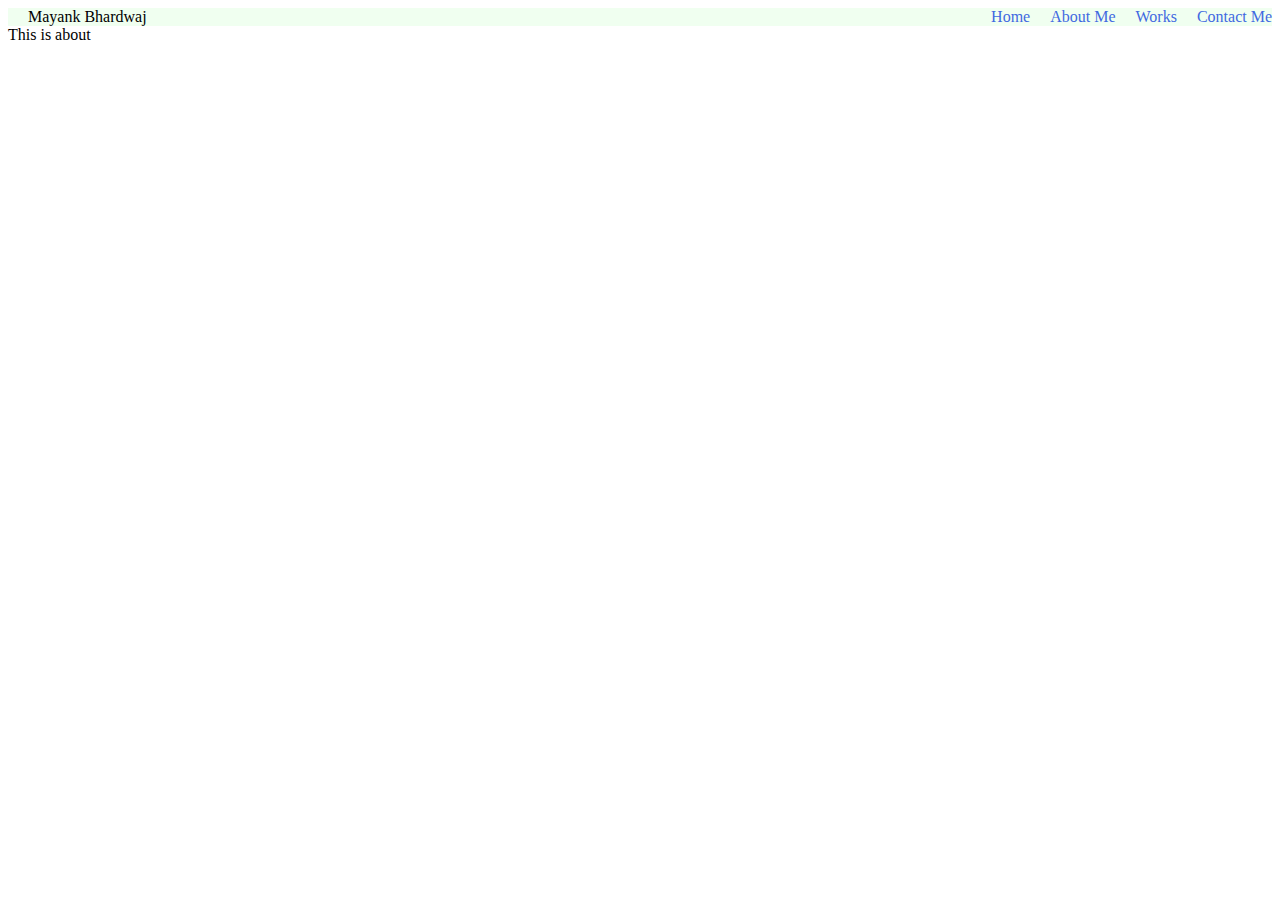
==== about.html @ a4759fa8 "Added Navigation Bar" ====
<!DOCTYPE html>
<html lang="en">
<head>
    <meta charset="UTF-8">
    <title>Mayank Bhardwaj</title>
    <link rel="stylesheet" href="main.css">
    <header></header>
</head>
<body>
    <div class="container">        
        <div class="nav-wrapper">
            <div class="left-nav-wrapper">
                <div class="brand">
                    <div>Mayank Bhardwaj</div>
                </div>
            </div>
            <div class="right-nav-wrapper">
                <div class="nav-link-wrapper"><a href="index.html">home</a></div>
                <div class="nav-link-wrapper"><a href="about.html">about me</a></div>
                <div class="nav-link-wrapper"><a href="works.html">works</a></div>
                <div class="nav-link-wrapper"><a href="contact.html">contact me</a></div>
            </div>

        </div>
    <div>This is about</div>
    </div>
</body>
</html>
---- main.css ----
/* navigation bar */
.nav-wrapper {
    display: flex;
    justify-content: space-between;
    padding: 38;
    background-color: honeydew;
}

.left-nav-wrapper > .brand {
    margin-left: 20px;
    color: rgb(0, 0, 0);
    text-transform: capitalize;
}

.left-nav-wrapper > .brand :hover {
    color: royalblue;
    font-size: larger;
}

.right-nav-wrapper {
    display: flex;
}

.right-nav-wrapper > .nav-link-wrapper {
    margin-left: 20px;
    text-transform: capitalize;
}

.right-nav-wrapper > .nav-link-wrapper a {
    color: royalblue;
    text-decoration: none;
    transition: color 0.5s;
}

.right-nav-wrapper > .nav-link-wrapper a:hover {
    color: red;
    border-bottom: 1px solid black;
    font-size: larger;
}
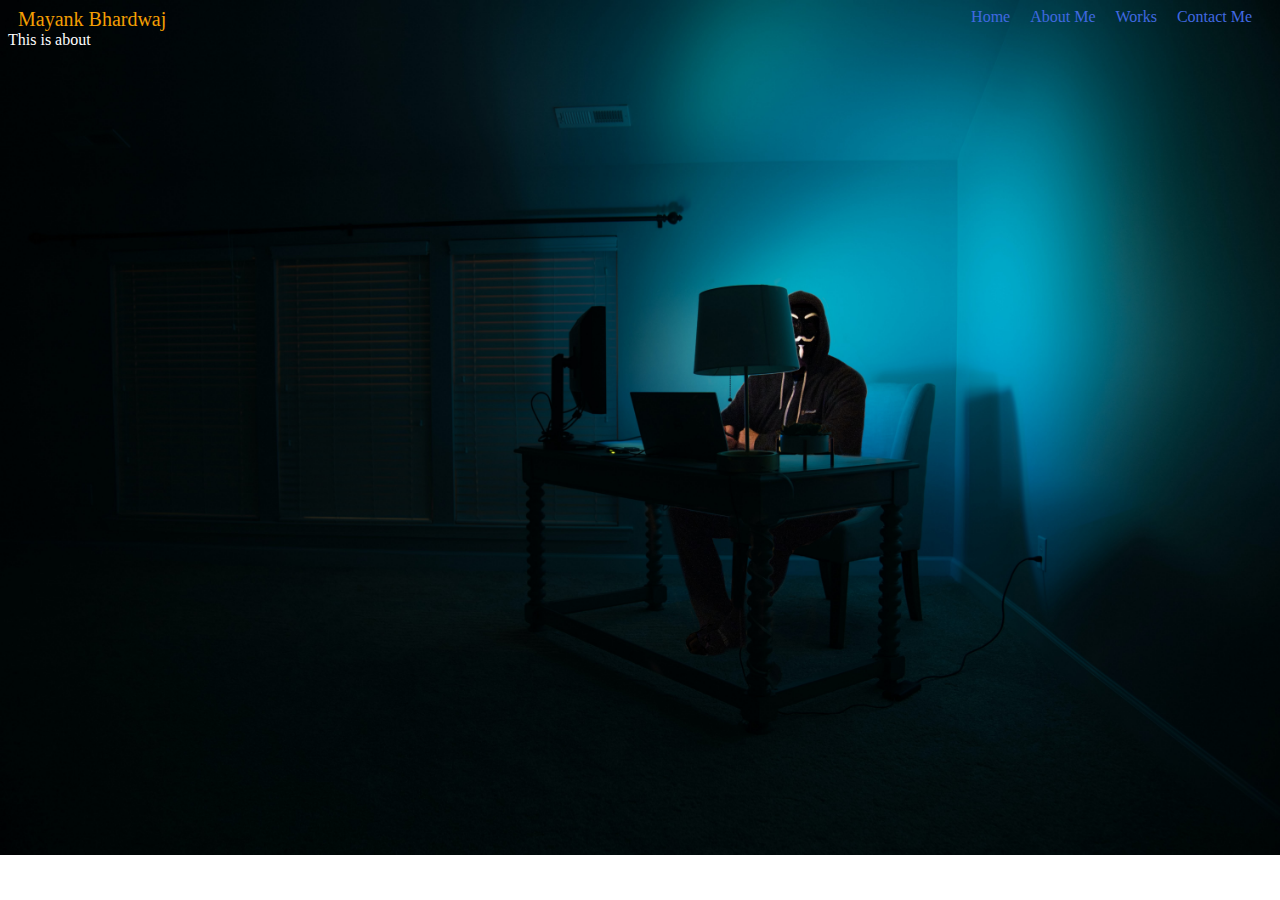
==== commit b215b137: "test for mobile" ====
--- a/about.html
+++ b/about.html
@@ -3,6 +3,7 @@
 <head>
     <meta charset="UTF-8">
     <title>Mayank Bhardwaj</title>
+    <meta name="viewport" content="width=device-width, initial-scale=1.0">
     <link rel="stylesheet" href="main.css">
     <header></header>
 </head>
--- a/main.css
+++ b/main.css
@@ -1,19 +1,24 @@
+body {
+    background-image: url("images/coding.jpg");
+    background-size: cover;
+    background-repeat: no-repeat;
+    color: white;
+}
 /* navigation bar */
 .nav-wrapper {
     display: flex;
     justify-content: space-between;
-    padding: 38;
-    background-color: honeydew;
 }
 
 .left-nav-wrapper > .brand {
-    margin-left: 20px;
-    color: rgb(0, 0, 0);
+    margin-left: 10px;
+    color: rgb(243, 159, 3);
     text-transform: capitalize;
+    font-size: 20px;
 }
 
 .left-nav-wrapper > .brand :hover {
-    color: royalblue;
+    color: yellowgreen;
     font-size: larger;
 }
 
@@ -22,7 +27,7 @@
 }
 
 .right-nav-wrapper > .nav-link-wrapper {
-    margin-left: 20px;
+    margin-right: 20px;
     text-transform: capitalize;
 }
 
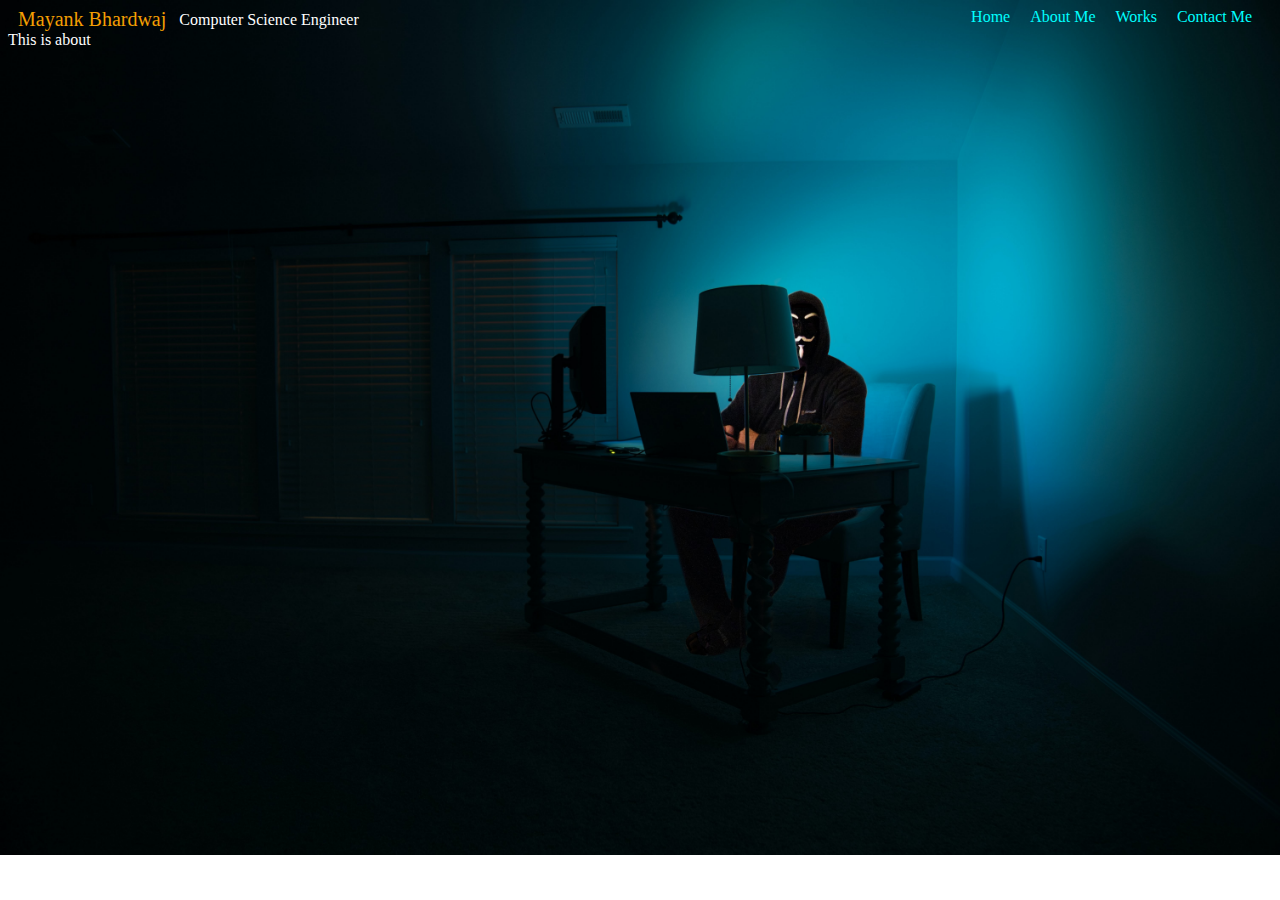
==== commit c2e0d521: "added information in home page" ====
--- a/about.html
+++ b/about.html
@@ -14,6 +14,9 @@
                 <div class="brand">
                     <div>Mayank Bhardwaj</div>
                 </div>
+                <div class="tag-line">
+                    <div>Computer Science Engineer</div>
+                </div>
             </div>
             <div class="right-nav-wrapper">
                 <div class="nav-link-wrapper"><a href="index.html">home</a></div>
--- a/main.css
+++ b/main.css
@@ -10,6 +10,10 @@
     justify-content: space-between;
 }
 
+.left-nav-wrapper {
+    display: flex;
+}
+
 .left-nav-wrapper > .brand {
     margin-left: 10px;
     color: rgb(243, 159, 3);
@@ -17,8 +21,13 @@
     font-size: 20px;
 }
 
-.left-nav-wrapper > .brand :hover {
-    color: yellowgreen;
+.left-nav-wrapper > .tag-line {
+    margin-top: 3px;
+    margin-left: 13px;
+}
+
+.left-nav-wrapper :hover {
+    color: springgreen;
     font-size: larger;
 }
 
@@ -32,13 +41,20 @@
 }
 
 .right-nav-wrapper > .nav-link-wrapper a {
-    color: royalblue;
+    color: aqua;
     text-decoration: none;
     transition: color 0.5s;
 }
 
 .right-nav-wrapper > .nav-link-wrapper a:hover {
-    color: red;
-    border-bottom: 1px solid black;
+    color: springgreen;
+    border-bottom: 1px solid white;
     font-size: larger;
+}
+
+.container > .content {
+    margin-left: 30px;
+    margin-top: 100px;
+    font-style: italic;
+    font-size: large;
 }